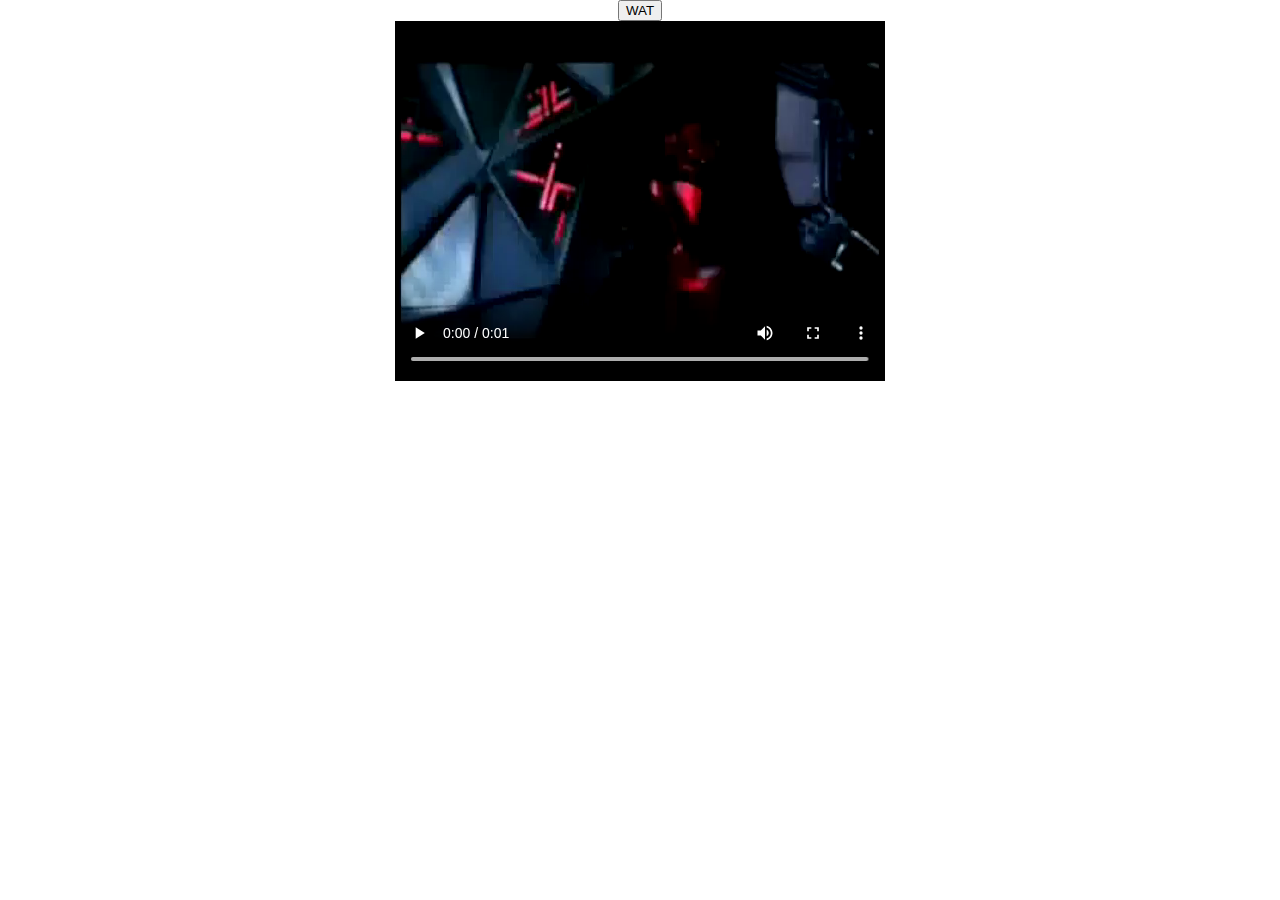
==== index.html @ 57e66919 "Initial commit" ====
<!DOCTYPE html>
<html lang="en">
<head>
    <meta charset="UTF-8">
    <meta name="viewport" content="width=device-width, initial-scale=1.0">
    <title>Document</title>
    <link rel="stylesheet" href="reset.css">
    <link rel="stylesheet" href="index.css">
    <script src="./index.js"></script>
</head>
<body>
    <button>WAT</button>
    <video src="./wat.mp4" controls></video>
</body>
</html>
---- index.css ----
body {
    display: flex;
    flex-direction: column;
    align-items: center;
    width: 100vw;
    height: 100vh;
}
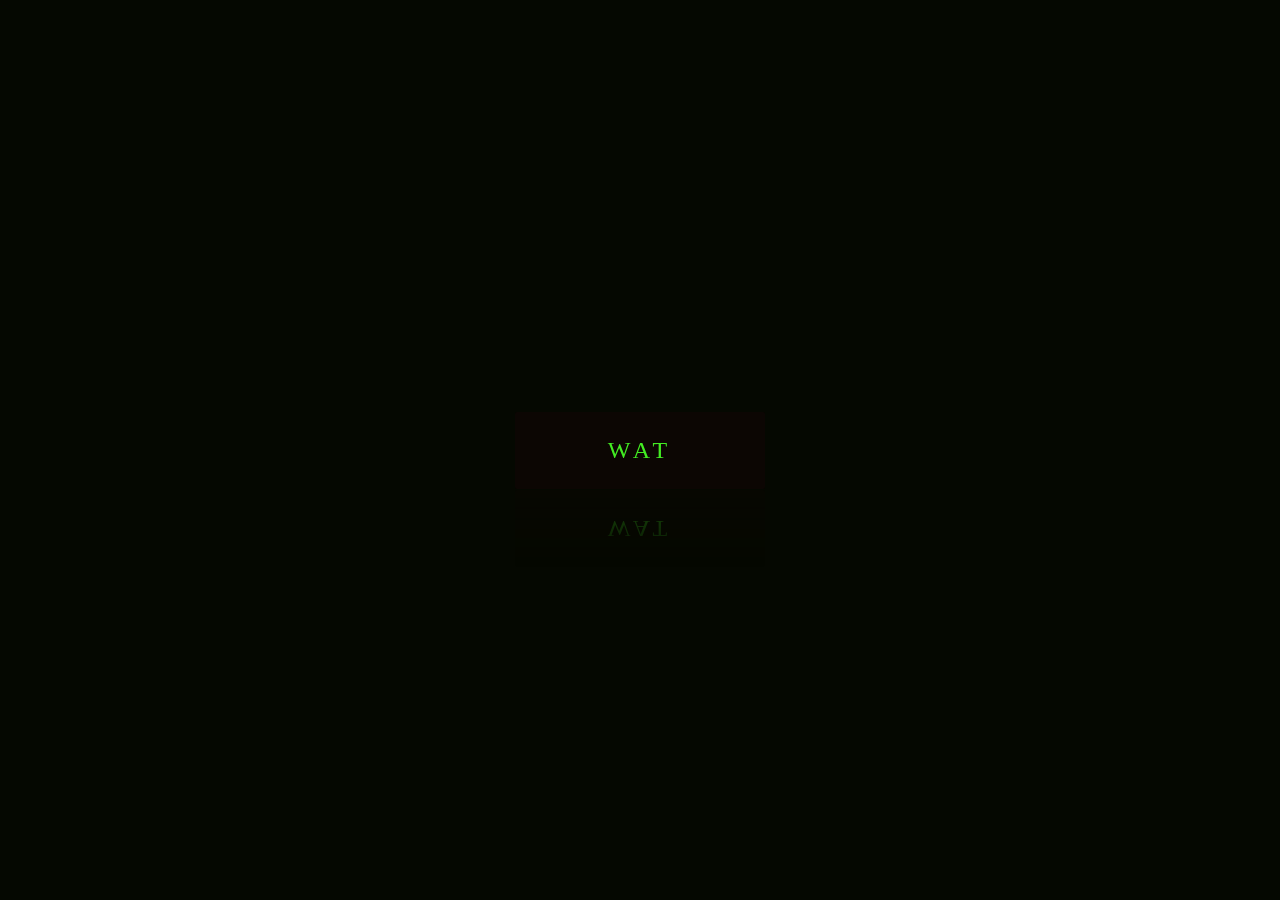
==== commit 7f24a8bb: "Style the button" ====
--- a/index.html
+++ b/index.html
@@ -4,12 +4,19 @@
     <meta charset="UTF-8">
     <meta name="viewport" content="width=device-width, initial-scale=1.0">
     <title>Document</title>
+    <link href="https://fonts.googleapis.com/css2?family=Poller+One&display=swap" rel="stylesheet">
     <link rel="stylesheet" href="reset.css">
     <link rel="stylesheet" href="index.css">
     <script src="./index.js"></script>
 </head>
 <body>
-    <button>WAT</button>
+    <button>
+        <span></span>
+        <span></span>
+        <span></span>
+        <span></span>
+        WAT
+    </button>
     <video src="./wat.mp4" controls></video>
 </body>
 </html>--- a/index.css
+++ b/index.css
@@ -2,6 +2,131 @@
     display: flex;
     flex-direction: column;
     align-items: center;
+    justify-content: center;
     width: 100vw;
     height: 100vh;
+    background: #050801;
+    font-family: consolas;
+}
+
+button {
+    position: relative;
+    padding: 25px 30px;
+    width: 250px;
+    font-size: 24px;
+    background: inherit;
+    color: #03e9f4;
+    filter: hue-rotate(290deg);
+    font-family: inherit;
+    overflow: hidden;
+    letter-spacing: 5px;
+    transition: 0.5s;
+    -webkit-box-reflect: below 1px linear-gradient(
+        transparent, #0005
+    );
+    border-radius: 2px;
+}
+
+button:hover {
+    cursor: pointer;
+    background: #03e9f4;
+    color: #050801;
+    box-shadow: 0 0 5px #03e9f4,
+                0 0 25px #03e9f4,
+                0 0 50px #03e9f4,
+                0 0 200px #03e9f4;
+}
+
+button:focus {
+    outline: none;
+}
+
+button:active {
+    transition: 0s;
+    background: inherit;
+    color: #03e9f4;
+}
+
+button span {
+    position: absolute;
+    display: block;
+}
+
+button span:nth-child(1) {
+    top: 0;
+    left: -100%;
+    width: 100%;
+    height: 2px;
+    background: linear-gradient(90deg, transparent, #03e9f4);
+    animation: animate1 1s linear infinite;
+}
+
+@keyframes animate1 {
+    0% {
+        left: -100%;
+    }
+    50%, 100% {
+        left: 100%;
+    }
+}
+
+button span:nth-child(2) {
+    top: -100%;
+    right: 0;
+    width: 2px;
+    height: 100%;
+    background: linear-gradient(180deg, transparent, #03e9f4);
+    animation: animate2 1s linear infinite;
+    animation-delay: 0.25s;
+}
+
+@keyframes animate2 {
+    0% {
+        top: -100%;
+    }
+    50%, 100% {
+        top: 100%;
+    }
+}
+
+button span:nth-child(3) {
+    bottom: 0;
+    right: -100%;
+    width: 100%;
+    height: 2px;
+    background: linear-gradient(270deg, transparent, #03e9f4);
+    animation: animate3 1s linear infinite;
+    animation-delay: 0.5s;
+}
+
+@keyframes animate3 {
+    0% {
+        right: -100%;
+    }
+    50%, 100% {
+        right: 100%;
+    }
+}
+
+button span:nth-child(4) {
+    bottom: -100%;
+    left: 0;
+    width: 2px;
+    height: 100%;
+    background: linear-gradient(360deg, transparent, #03e9f4);
+    animation: animate4 1s linear infinite;
+    animation-delay: 0.75s;
+}
+
+@keyframes animate4 {
+    0% {
+        bottom: -100%;
+    }
+    50%, 100% {
+        bottom: 100%;
+    }
+}
+
+video {
+    display: none;
 }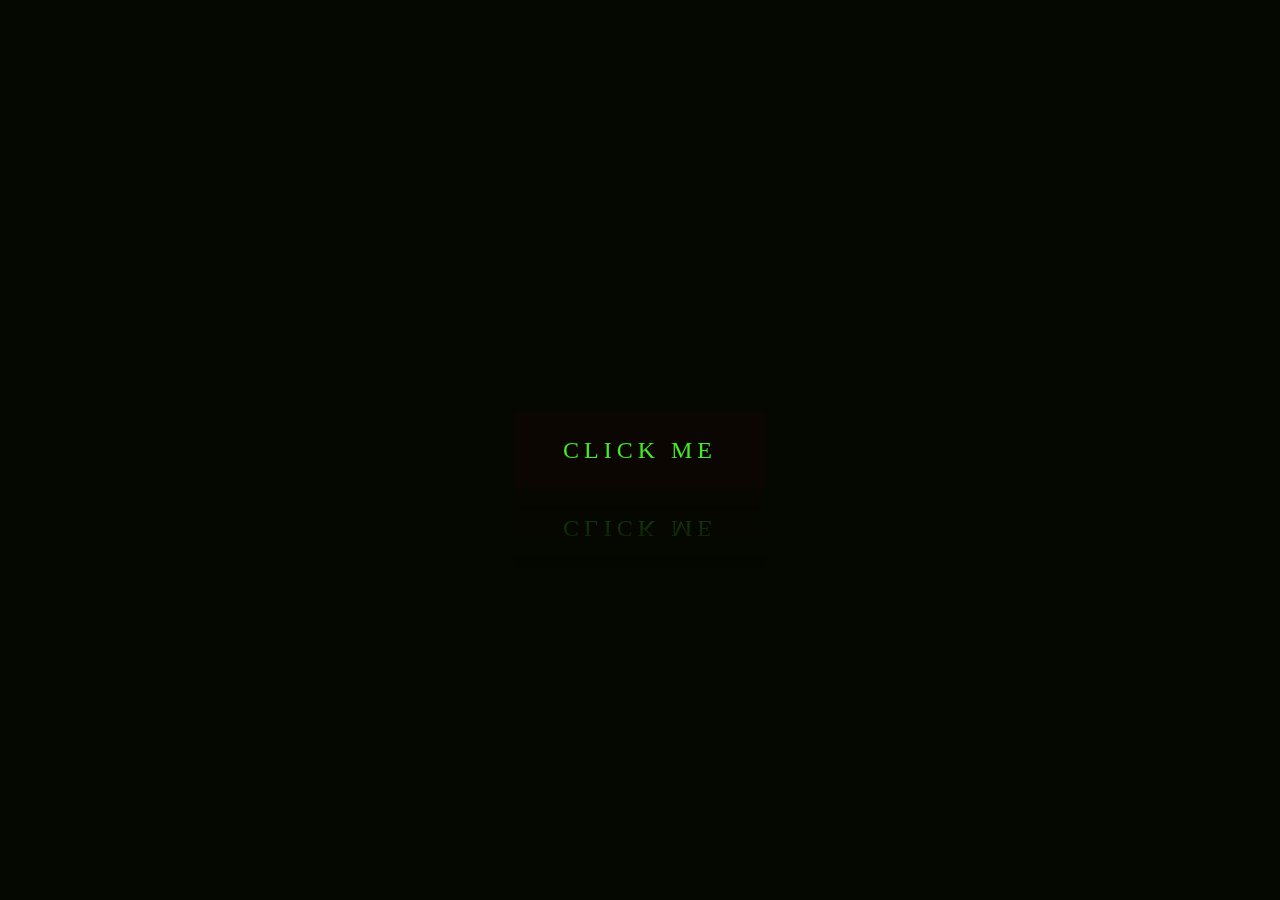
==== commit faa97226: "Finalize" ====
--- a/index.html
+++ b/index.html
@@ -10,13 +10,13 @@
     <script src="./index.js"></script>
 </head>
 <body>
-    <button>
+    <button id="wat" class="animate">
         <span></span>
         <span></span>
         <span></span>
         <span></span>
-        WAT
+        CLICK ME
     </button>
-    <video src="./wat.mp4" controls></video>
+    <video id="wat-video" class="slide1 hidden" src="./wat.mp4" autoplay></video>
 </body>
 </html>--- a/index.css
+++ b/index.css
@@ -27,6 +27,24 @@
     border-radius: 2px;
 }
 
+.animate {
+    animation: pulse 2.5s infinite;
+}
+
+@keyframes pulse {
+    0% {
+        box-shadow: 0 0 10px 5px;
+    }
+
+    50% {
+        box-shadow: 0 0 60px 10px;
+    }
+
+    100% {
+        box-shadow: 0 0 10px 5px;
+    }
+}
+
 button:hover {
     cursor: pointer;
     background: #03e9f4;
@@ -47,86 +65,33 @@
     color: #03e9f4;
 }
 
-button span {
+video {
     position: absolute;
-    display: block;
 }
 
-button span:nth-child(1) {
-    top: 0;
-    left: -100%;
-    width: 100%;
-    height: 2px;
-    background: linear-gradient(90deg, transparent, #03e9f4);
-    animation: animate1 1s linear infinite;
+.slide1 {
+    animation: slide1;
+    animation-duration: 0.5s;
 }
 
-@keyframes animate1 {
-    0% {
-        left: -100%;
+.slide2 {
+    animation: slide1;
+    animation-duration: 0.5s;
+    animation-direction: reverse;
+}
+
+@keyframes slide1 {
+    from {
+        left: 0;
+        transform: rotate(0deg);
     }
-    50%, 100% {
-        left: 100%;
+
+    to {
+        left: calc(50vw - 245px);
+        transform: rotate(360deg);
     }
 }
 
-button span:nth-child(2) {
-    top: -100%;
-    right: 0;
-    width: 2px;
-    height: 100%;
-    background: linear-gradient(180deg, transparent, #03e9f4);
-    animation: animate2 1s linear infinite;
-    animation-delay: 0.25s;
+.hidden {
+    display: none;
 }
-
-@keyframes animate2 {
-    0% {
-        top: -100%;
-    }
-    50%, 100% {
-        top: 100%;
-    }
-}
-
-button span:nth-child(3) {
-    bottom: 0;
-    right: -100%;
-    width: 100%;
-    height: 2px;
-    background: linear-gradient(270deg, transparent, #03e9f4);
-    animation: animate3 1s linear infinite;
-    animation-delay: 0.5s;
-}
-
-@keyframes animate3 {
-    0% {
-        right: -100%;
-    }
-    50%, 100% {
-        right: 100%;
-    }
-}
-
-button span:nth-child(4) {
-    bottom: -100%;
-    left: 0;
-    width: 2px;
-    height: 100%;
-    background: linear-gradient(360deg, transparent, #03e9f4);
-    animation: animate4 1s linear infinite;
-    animation-delay: 0.75s;
-}
-
-@keyframes animate4 {
-    0% {
-        bottom: -100%;
-    }
-    50%, 100% {
-        bottom: 100%;
-    }
-}
-
-video {
-    display: none;
-}